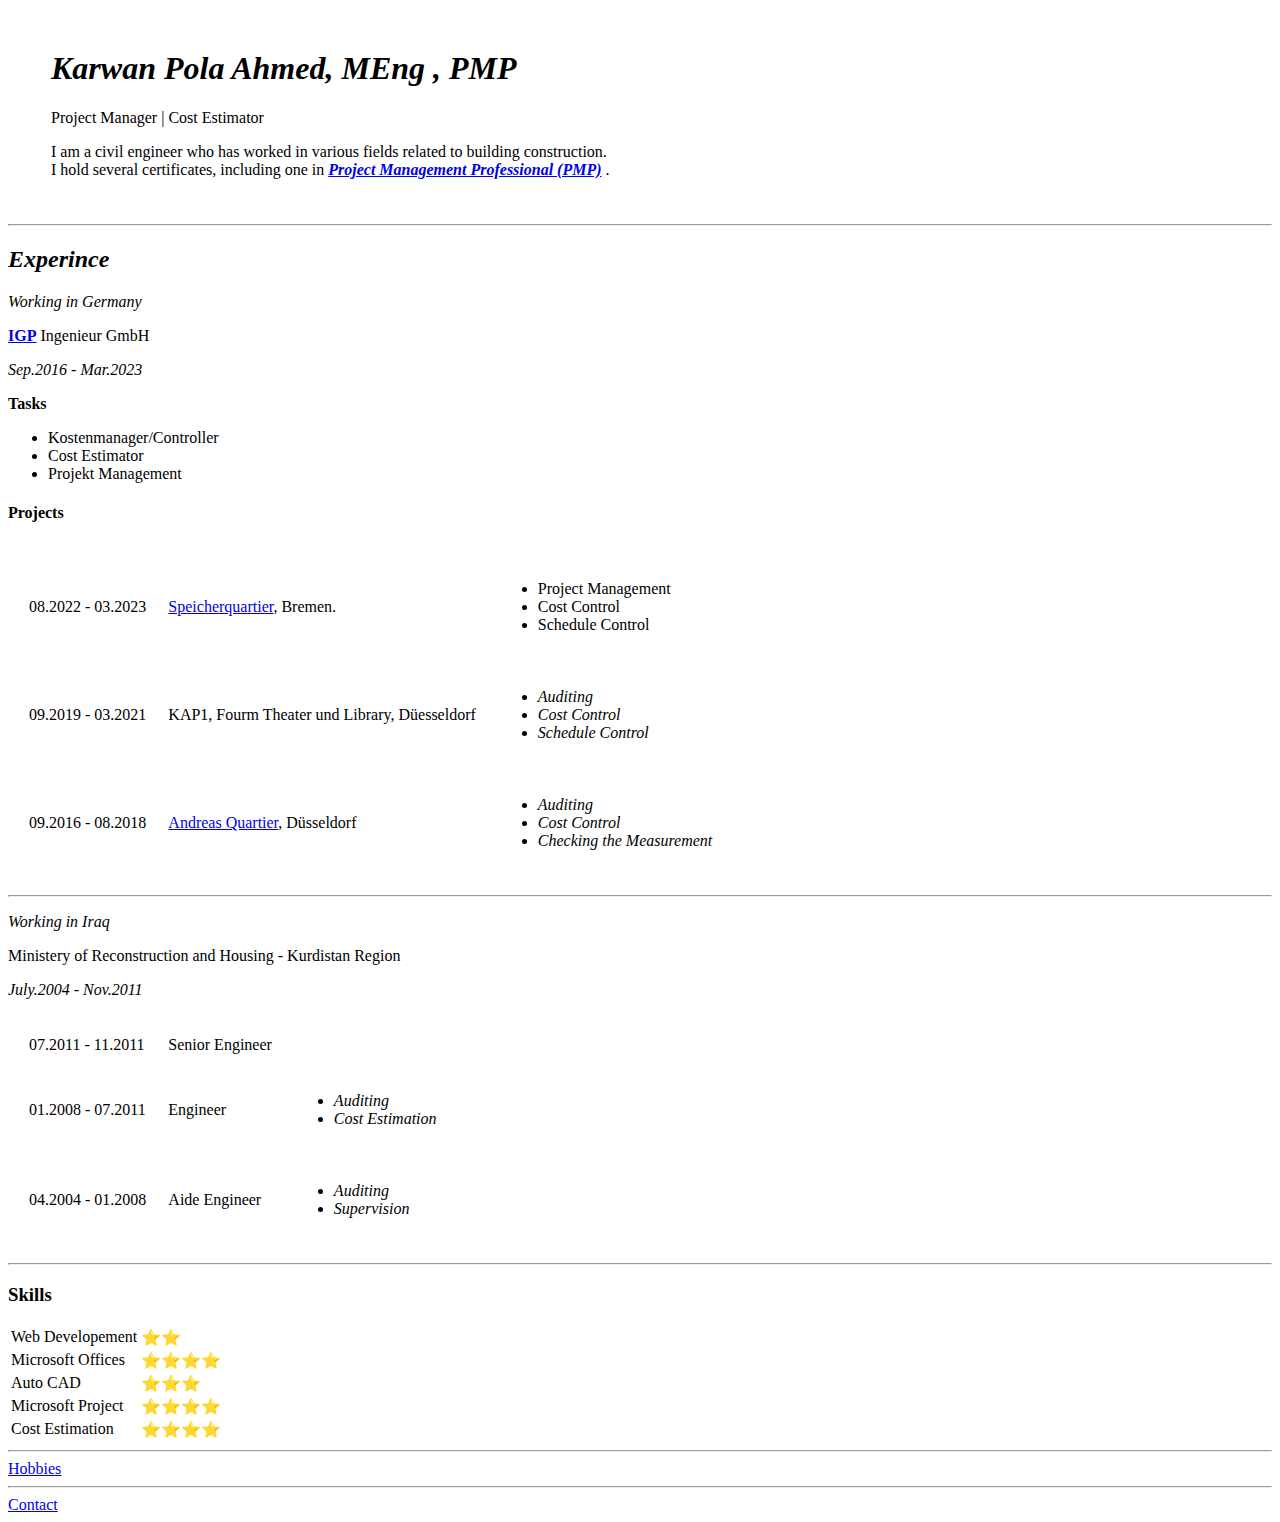
==== index.html @ 49c8a36e "Add Initial CV Websites" ====
<!DOCTYPE html>
<html>
<head>
    <meta charset="UTF-8">
    <title> KARWAN Pola Resume </title>
</head>
<body>
    <table cellspacing="20">
        <tr>
            <td><img src="images/Karwanpola.jfif" alt=""></td>
            <td> <h1> <em>Karwan Pola Ahmed, MEng , PMP </em> </h1>
                <p> Project Manager | Cost Estimator
                </p>
                <p>I am a civil engineer who has worked in various fields related to building construction. <br>
                     I hold several certificates, including one in <strong> <em> <a href="https://www.credly.com/badges/9f80b813-068d-415f-8398-3feec14eecef/public_url">Project Management Professional (PMP)</a> </em> </strong>.</p></td>
        </tr>
    </table>
    <hr>
    <h2>   <em> Experince </em>  </h2>
    <p> <em>Working in Germany</em> </p>
        <p> <strong> <a href="https://igp-ingenieur.com/">IGP</a></strong> Ingenieur GmbH</p>
        <p> <em> Sep.2016 - Mar.2023</em> </p>
        <p> <Strong> Tasks </Strong></p>
        <ul>
            <li> Kostenmanager/Controller </li>
            <li> Cost Estimator </li>
            <li> Projekt Management </li>
        </ul>
        <h4>Projects</h4> 
        <table cellspacing="20"> 
            <tr>
                <td> 08.2022 - 03.2023 </td>
                <td> <a href="https://speicherquartier-vegesack.de/">Speicherquartier</a>, Bremen.</td>
                <td> 
                     <ul>
                        <li>Project Management</li>
                        <li> Cost Control</li>
                        <li> Schedule Control</li>
                    </ul> 
                </td>
            </tr>

            <tr>
                <td> 09.2019 - 03.2021 </td>
                <td> KAP1, Fourm Theater und Library, Düesseldorf </td>
                <td> 
                    <ul> <em>
                        <li> Auditing </li>
                        <li> Cost Control</li>
                        <li> Schedule Control </li> </em>
                    </ul>
               </td>
            </tr>
            <tr>
                <td> 09.2016 - 08.2018 </td>
                <td> <a href="https://www.andreas-quartier.de/de/start/">Andreas Quartier</a>, Düsseldorf </td>
                <td> 
                    <ul> <em>
                        <li> Auditing </li>
                        <li> Cost Control</li>
                        <li> Checking the Measurement </li> </em>
                    </ul>
               </td>
            </tr>
        </table>
        <hr>
        <p> <em>  Working in  Iraq   </em> </p>
        <p> Ministery of Reconstruction and Housing - Kurdistan Region </p>
        <p> <em>   July.2004 - Nov.2011 </em> </p>
        <table cellspacing="20"> 
            <tr>
             <td> 07.2011 - 11.2011</td>
             <td> Senior Engineer </td>
             
            </tr>
            <tr>
                <td> 01.2008 - 07.2011 </td>
                <td> Engineer</td>
                <td> 
                    <ul> <em>
                        <li> Auditing </li>
                        <li> Cost Estimation </li> </em>
                    </ul>
               </td>
            </tr>
            <tr>
                <td> 04.2004 - 01.2008 </td>
                <td> Aide Engineer </td>
                <td> 
                    <ul> <em>
                        <li> Auditing </li>
                        <li> Supervision</li></em>
                    </ul>
               </td>
            </tr>
        </table>
    <hr>
    <h3>Skills</h3>
    <table> 
        <tr>
            <td> Web Developement</td>
            <td> ⭐⭐</td>
        </tr>
        <tr>
            <td> Microsoft Offices</td>
            <td> ⭐⭐⭐⭐</td>
        </tr>
        <tr>
            <td> Auto CAD</td>
            <td> ⭐⭐⭐</td>
        </tr>
        <tr>
            <td> Microsoft Project</td>
            <td> ⭐⭐⭐⭐</td>
        </tr>
        <tr>
            <td> Cost Estimation</td>
            <td> ⭐⭐⭐⭐</td>
        </tr>   
    </table>
    <hr>
    <a href="Hobbies.html">Hobbies</a>
     <hr>
    <a href="Contact.html">Contact</a>
</body>
</html>
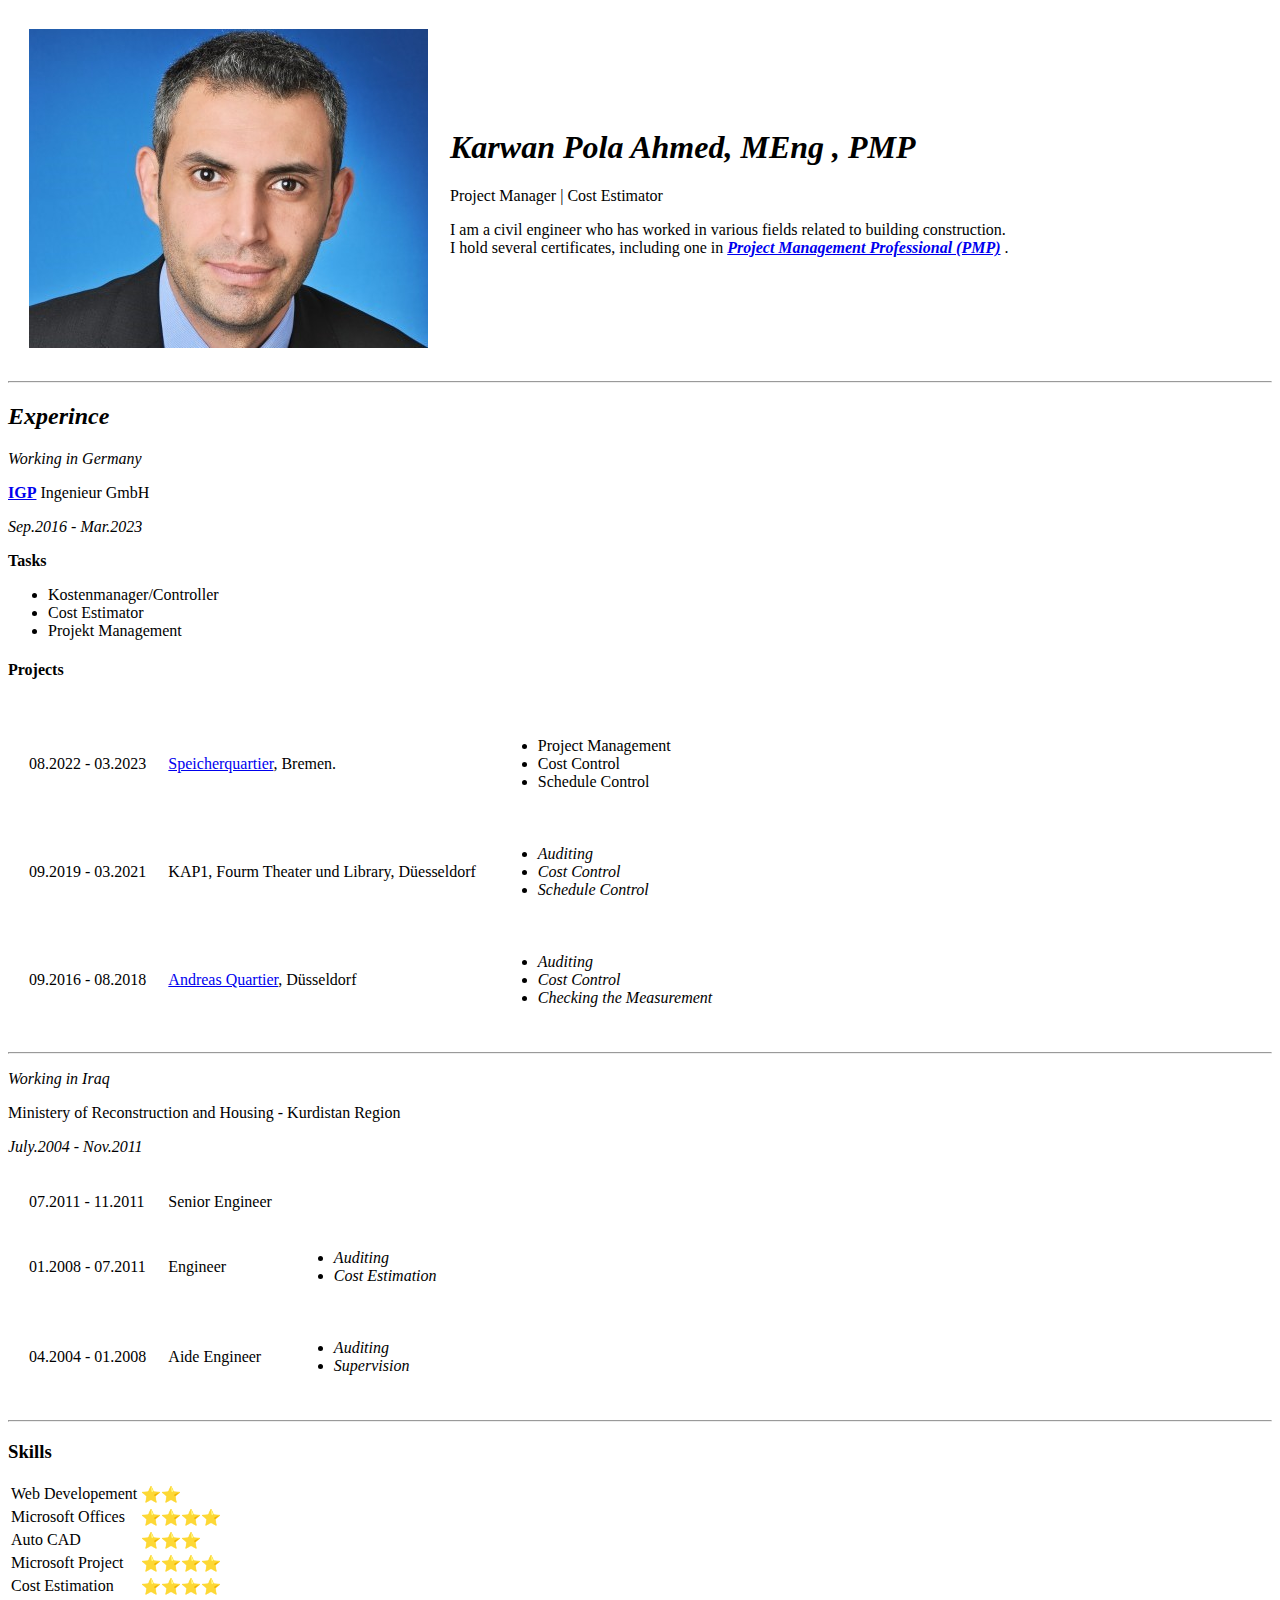
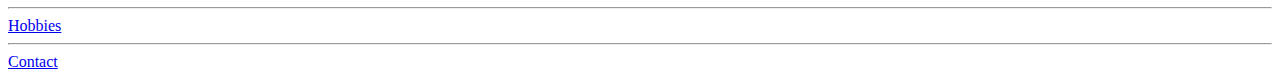
==== commit 39b48c89: "Update index.html" ====
--- a/index.html
+++ b/index.html
@@ -7,7 +7,7 @@
 <body>
     <table cellspacing="20">
         <tr>
-            <td><img src="images/Karwanpola.jfif" alt=""></td>
+            <td><img src="Images/Karwanpola.jfif" alt=""></td>
             <td> <h1> <em>Karwan Pola Ahmed, MEng , PMP </em> </h1>
                 <p> Project Manager | Cost Estimator
                 </p>
@@ -123,4 +123,4 @@
      <hr>
     <a href="Contact.html">Contact</a>
 </body>
-</html>+</html>
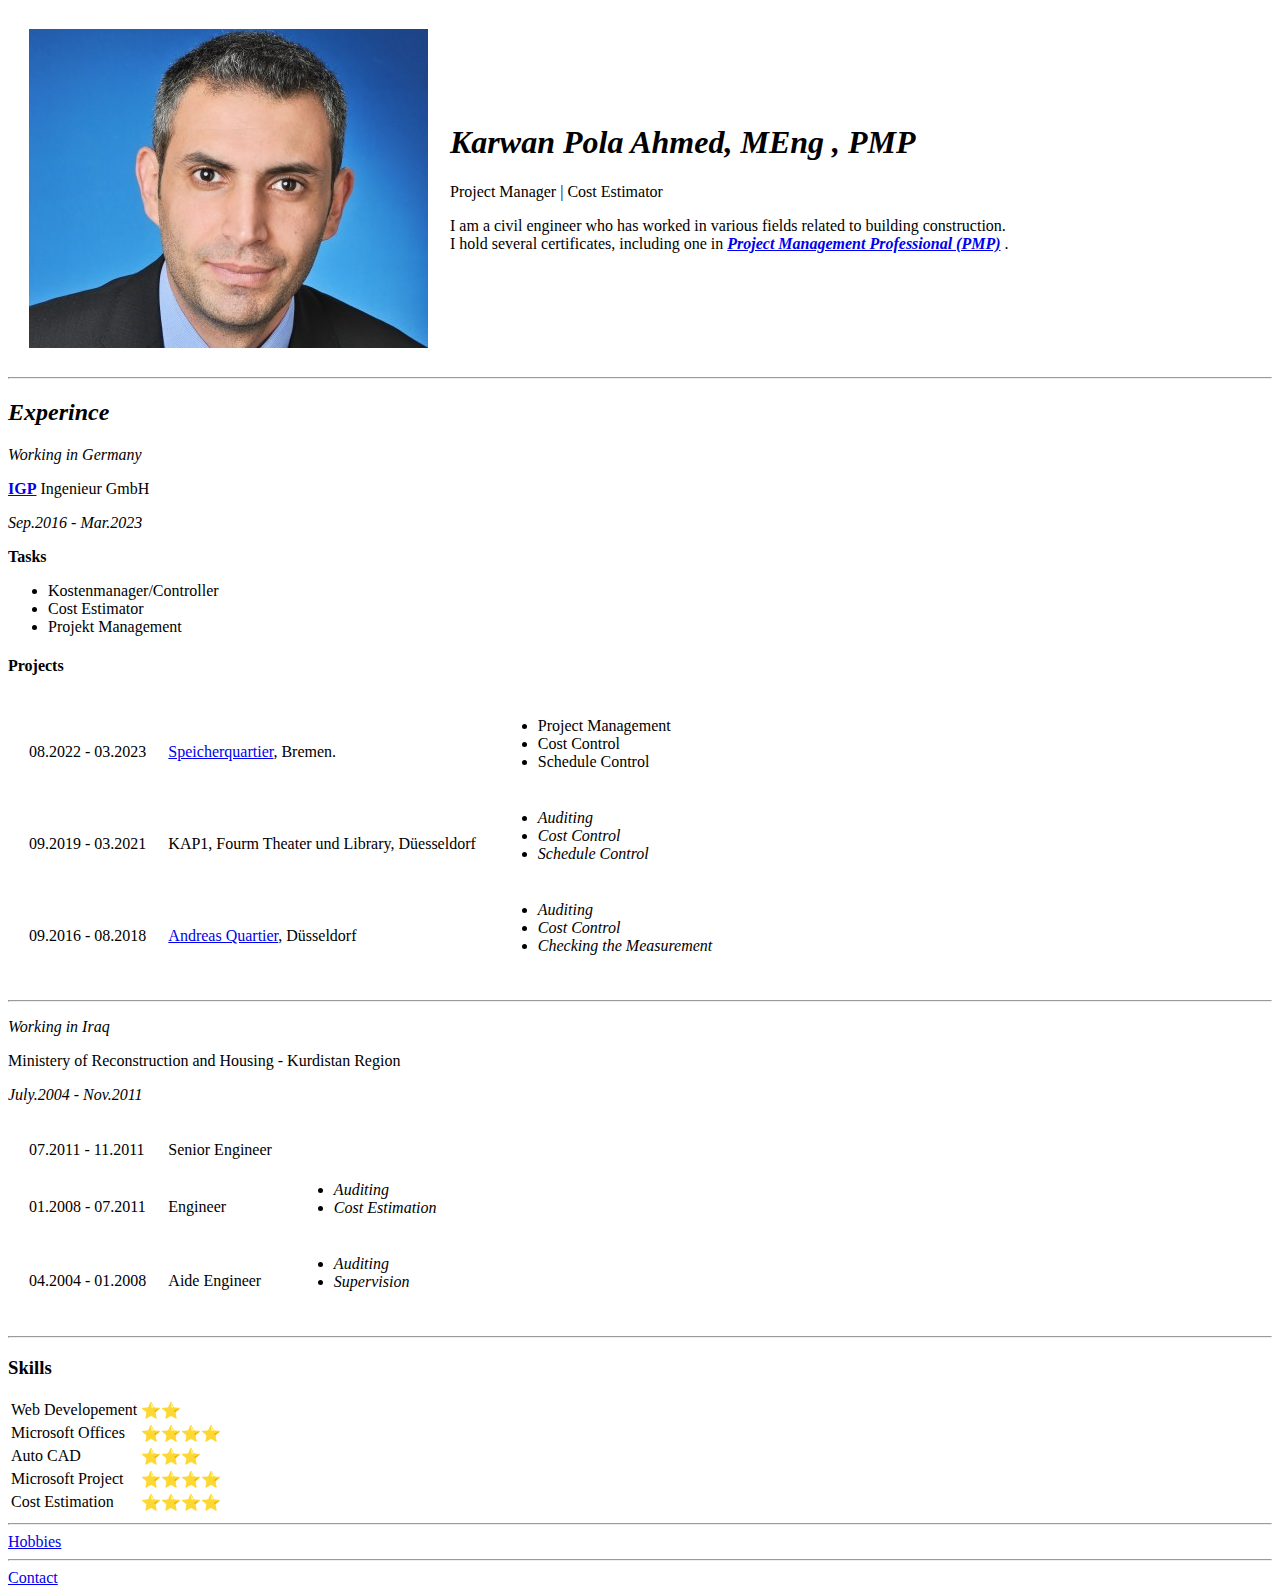
==== commit 9f8bfd66: "Update index.html" ====
--- a/index.html
+++ b/index.html
@@ -1,4 +1,4 @@
-<!DOCTYPE html>
+
 <html>
 <head>
     <meta charset="UTF-8">
@@ -7,7 +7,7 @@
 <body>
     <table cellspacing="20">
         <tr>
-            <td><img src="Images/Karwanpola.jfif" alt=""></td>
+            <td><img src="Karwanpola.jfif" alt=""></td>
             <td> <h1> <em>Karwan Pola Ahmed, MEng , PMP </em> </h1>
                 <p> Project Manager | Cost Estimator
                 </p>
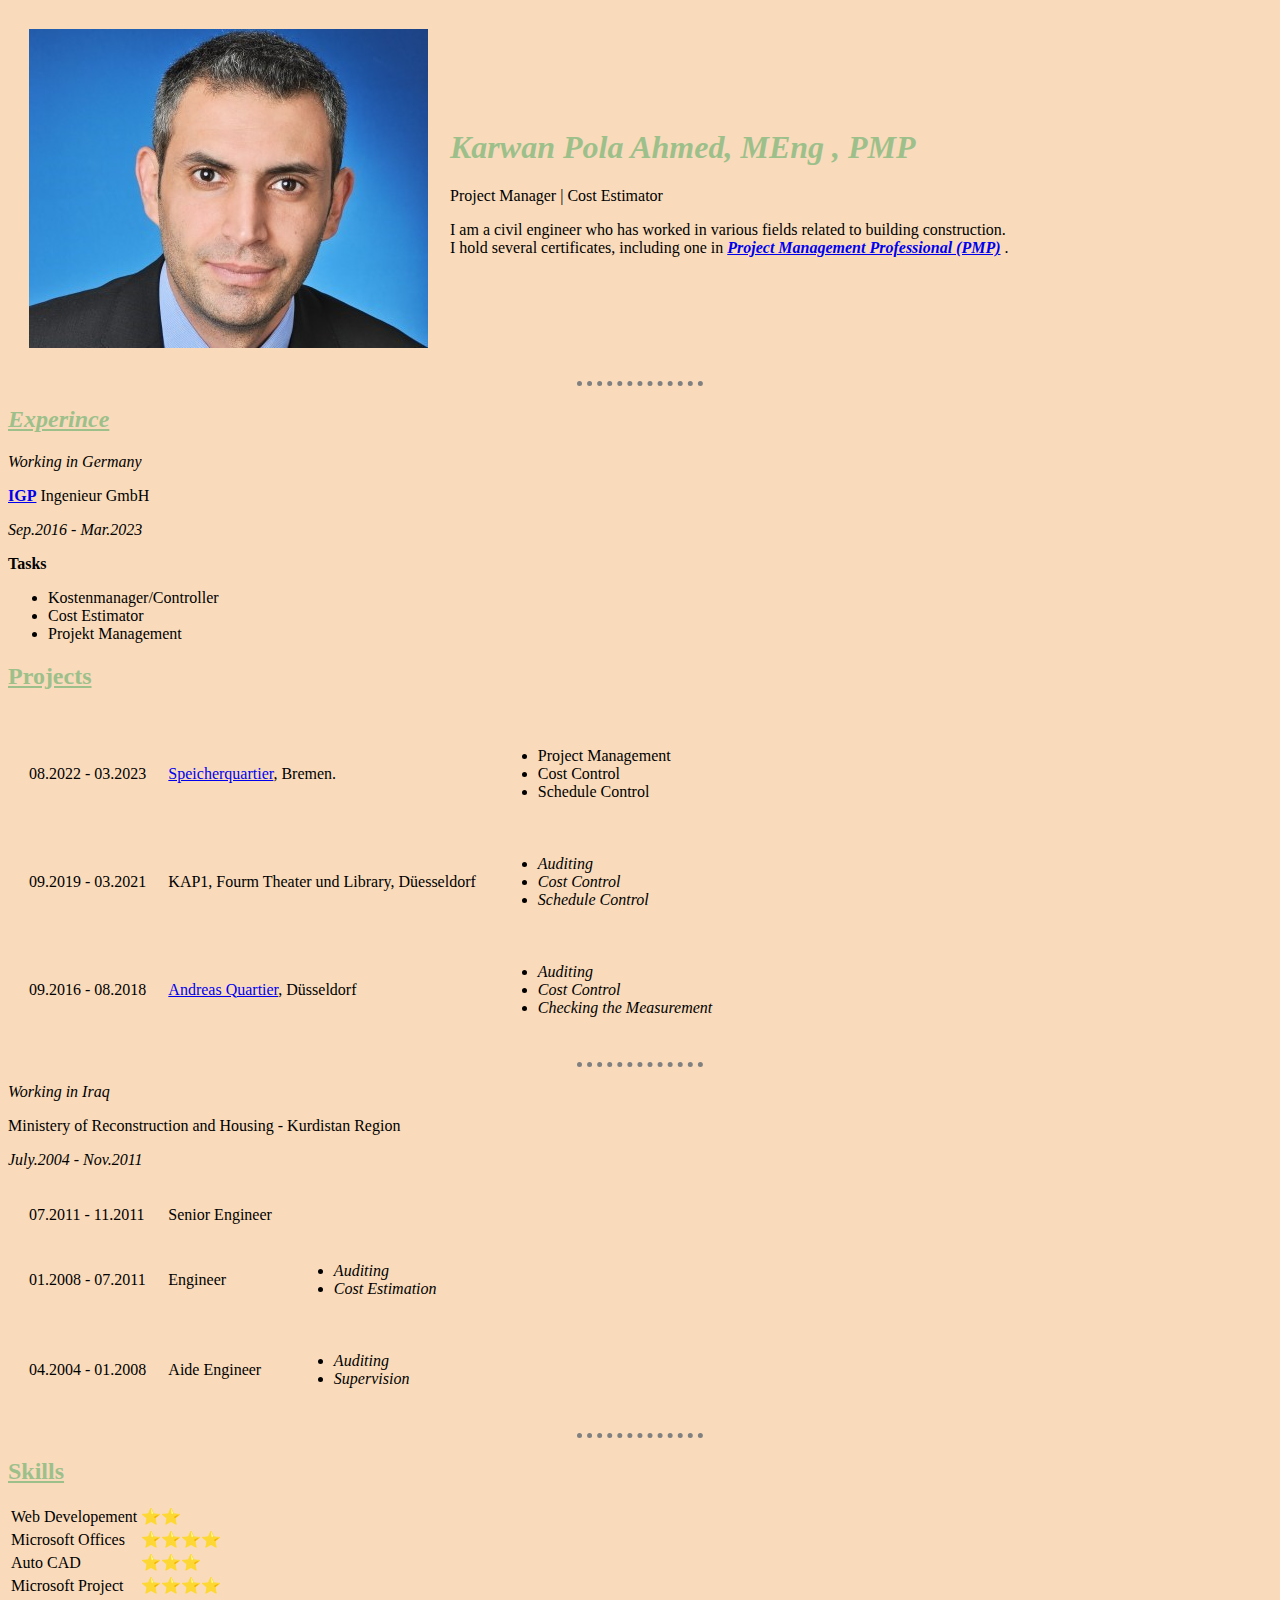
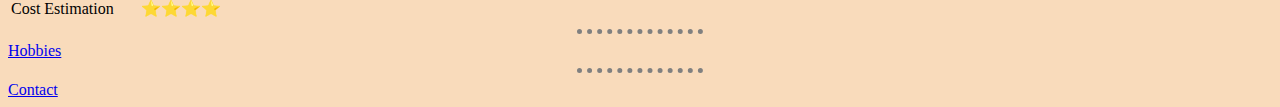
==== commit bd40dfc0: "Add files via upload" ====
--- a/index.html
+++ b/index.html
@@ -1,8 +1,9 @@
-
+<!DOCTYPE html>
 <html>
 <head>
     <meta charset="UTF-8">
     <title> KARWAN Pola Resume </title>
+    <link rel="stylesheet" href="css/styles.css">
 </head>
 <body>
     <table cellspacing="20">
@@ -26,7 +27,7 @@
             <li> Cost Estimator </li>
             <li> Projekt Management </li>
         </ul>
-        <h4>Projects</h4> 
+        <h2>Projects</h2> 
         <table cellspacing="20"> 
             <tr>
                 <td> 08.2022 - 03.2023 </td>
@@ -95,7 +96,7 @@
             </tr>
         </table>
     <hr>
-    <h3>Skills</h3>
+    <h2>Skills</h2>
     <table> 
         <tr>
             <td> Web Developement</td>
@@ -123,4 +124,4 @@
      <hr>
     <a href="Contact.html">Contact</a>
 </body>
-</html>
+</html>--- a/css/styles.css
+++ b/css/styles.css
@@ -0,0 +1,16 @@
+    body {
+    background-color: #F9DBBB;}
+
+    hr{
+        border-top: none;
+        border-left: none;
+        border-right: none;
+        border-bottom:  5px dotted grey;
+        width: 10%;
+    }
+    h1 , h2 {
+        color: #9DC08B;
+    }
+    h2 {
+        text-decoration: underline;
+    }